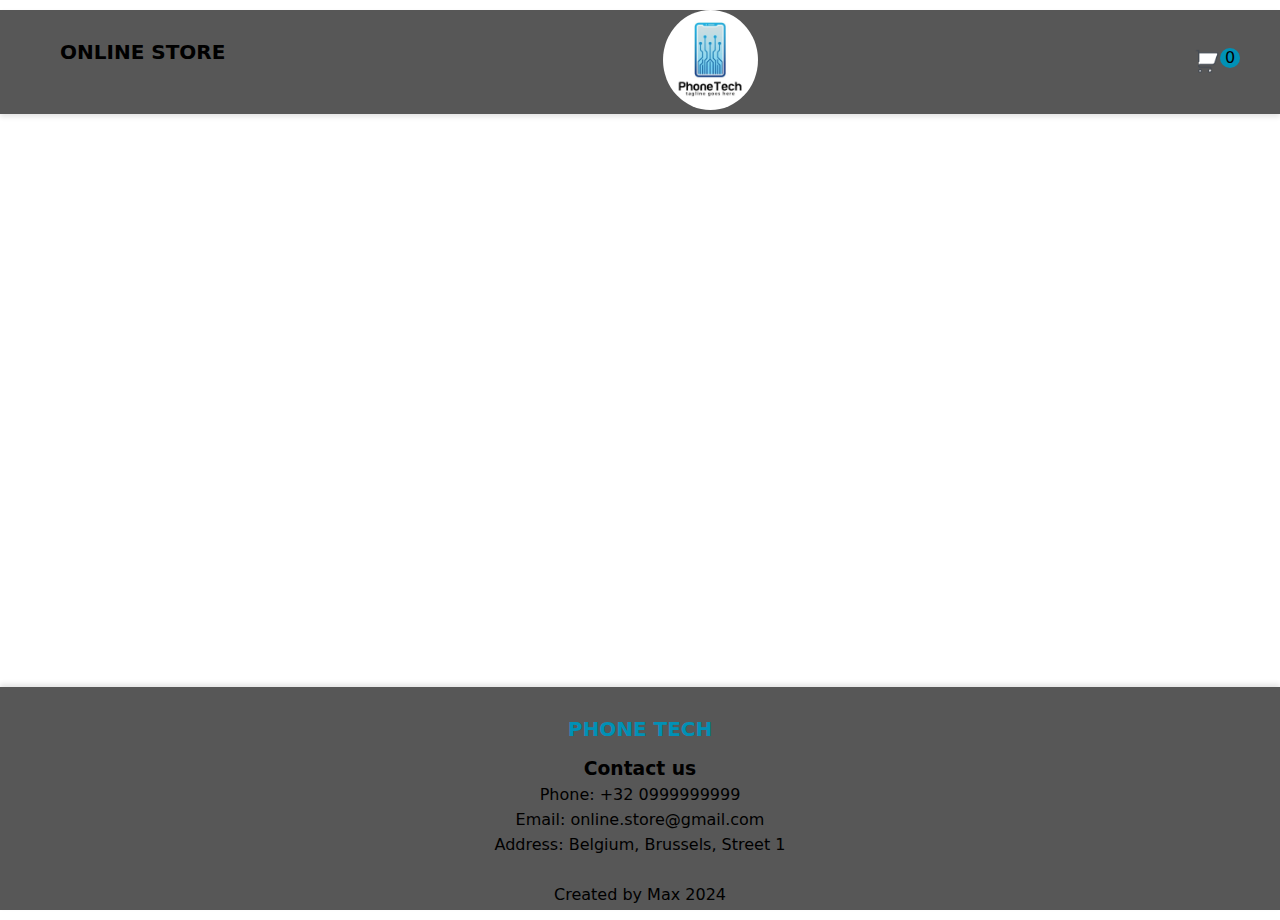
==== cart.html @ 8d4b6809 "html ccs js" ====
<!DOCTYPE html>
<html lang="en">
<head>
    <meta charset="UTF-8">
    <meta name="viewport" content="width=device-width, initial-scale=1.0">
    <link rel="stylesheet" href="style.css">
    <title>Shopping cart</title>
</head>
<body>
    <header>
        <nav>
            <a id="title" href="./index.html">ONLINE STORE</a><a href="./index.html"><img src="./img/logo.jpg" alt="logo" id="logo"></a>
            <div>
                <a href="./cart.html" id="cart"><img src="./img/cart.png" alt="shopping basket"><span id="cart-count">0</span></a>
            </div>
        </nav>
    </header>
    <main>

    </main>
    <footer>
        <div>
            <h2 id="footer-title">PHONE TECH</h2>
            <h3>Contact us</h3>
            <p>Phone: +32 0999999999</p>
            <p>Email: online.store@gmail.com</p>
            <p>Address: Belgium, Brussels, Street 1</p>
            <br>
            <p>Created by Max 2024</p>
        </div>
    </footer>
    <script src="js/products.js"></script>
    <script src="./js/index.js"></script>
</body>
</html>
---- style.css ----
:root{
    --color-accent: #0091b6;
    --color-accent-light: #575757;
    --color-text: black;
}
body{
    font-family: system-ui, -apple-system, BlinkMacSystemFont, 'Segoe UI', Roboto, Oxygen, Ubuntu, Cantarell, 'Open Sans', 'Helvetica Neue', sans-serif;
    margin: 0;
    padding: 10px 0;
    display: flex;
    flex-direction: column;
    height: 100vh;
}
header{
    background-color: var(--color-accent-light);
}
h3, p{
    margin: 6px 0;
}
a{
    text-decoration: none;
    color: var(--color-text);
}
a:hover:not(#cart){
    color: var(--color-accent)
}
#title{
    font-size: 20px;
    font-weight: 800;
    margin-top: 30px;
}
button{
    background-color: var(--color-accent-light);
    color: white;
    padding: 5px 10px;
    border: unset;
    border-radius: 5px;
    cursor: pointer;
}
header{
    box-shadow: 0 3px 5px rgba(0, 0, 0, 0.104);
    margin-bottom: 30px;
}

header nav{
    display: flex;
    justify-content: space-between;
    margin: 0 60px;
}
header nav div{
    display: flex;
    align-items: center;
    gap: 30px;
    position: relative;
}
#cart-count{
    background-color: var(--color-accent);
    border-radius: 100%;
    display: inline-block;
    width: 20px;
    line-height: 20px;
    aspect-ratio: 1;
    text-align: center;
    position: absolute;
}
#logo{
    height: 100px;
    border-radius: 100%;
}
header nav img{
    height: 25px;
}
main{
    margin: 0 6px;
}
footer{
    text-align: center;
    box-shadow: 0 -3px 5px rgba(0, 0, 0, 0.104) ;
    margin-top: auto;
    background-color: var(--color-accent-light);
}
#footer-title{
    font-size: 20px;
    font-weight: 800;
    margin-top: 30px;
    color: var(--color-accent);
}
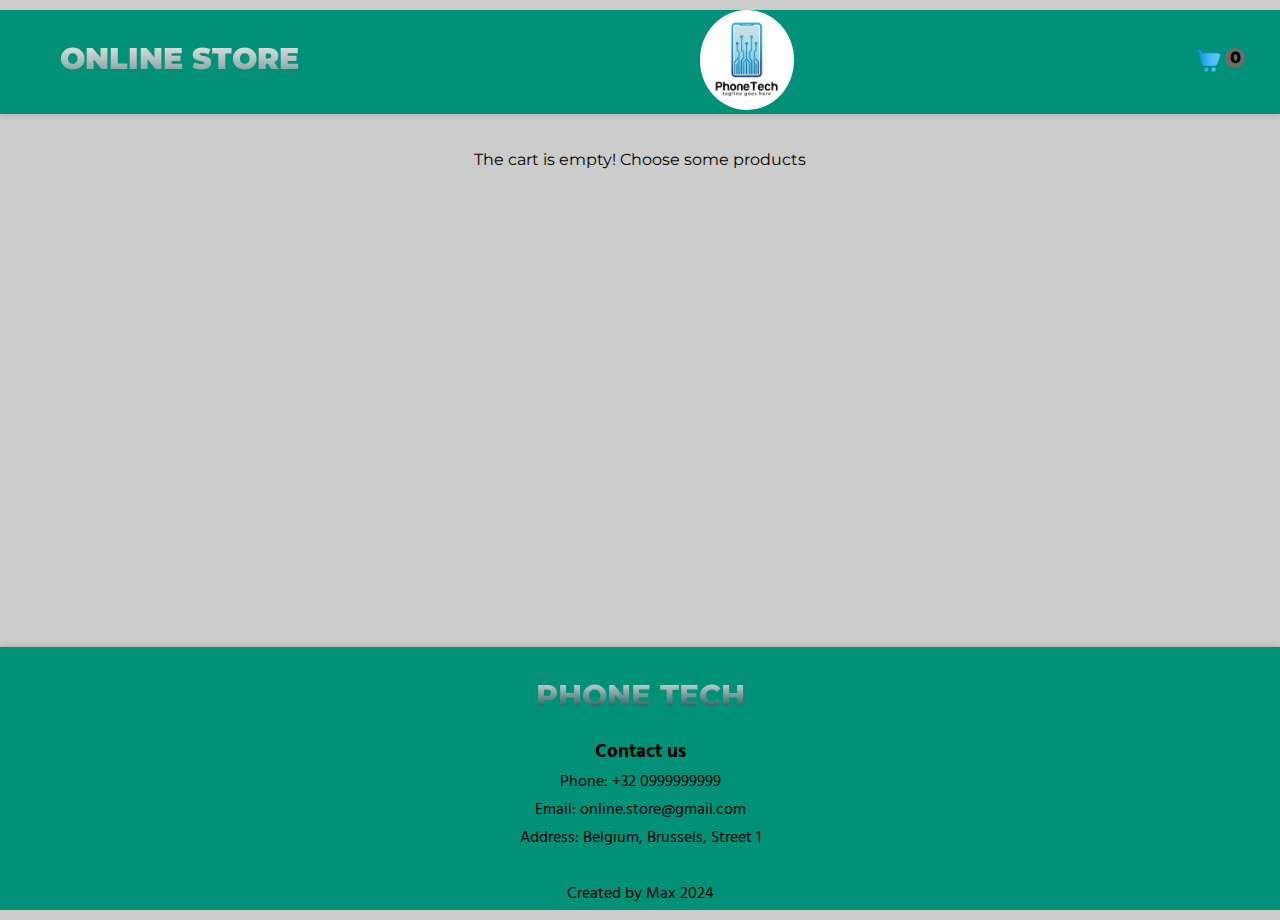
==== commit 9452333c: "js" ====
--- a/cart.html
+++ b/cart.html
@@ -4,6 +4,7 @@
     <meta charset="UTF-8">
     <meta name="viewport" content="width=device-width, initial-scale=1.0">
     <link rel="stylesheet" href="style.css">
+    <link rel="stylesheet" href="cart.css">
     <title>Shopping cart</title>
 </head>
 <body>
@@ -16,7 +17,14 @@
         </nav>
     </header>
     <main>
-
+            <p id="empty-cart" class="hidden">The cart is empty!  <a href="./index.html">Choose some products</a></p>
+            <section id="cart-container"></section>
+            <section id="total"class="hidden">
+            <p>Total items: <span id="amount">0</span></p>
+            <p>Total price: $<span id="price">0</span></p>
+            <button disabled>Buy</button>
+            <button id="reset">Reset</button>
+            </section>
     </main>
     <footer>
         <div>
@@ -30,6 +38,7 @@
         </div>
     </footer>
     <script src="js/products.js"></script>
-    <script src="./js/index.js"></script>
+    <script src="js/cartService.js"></script> <!-- Loaded once -->
+    <script src="js/cart.js"></script>
 </body>
 </html>--- a/style.css
+++ b/style.css
@@ -1,10 +1,14 @@
+
+@import url('https://fonts.googleapis.com/css2?family=Hind+Madurai:wght@300;400;500;600;700&family=Montserrat:ital,wght@0,100..900;1,100..900&display=swap');
+
 :root{
-    --color-accent: #0091b6;
-    --color-accent-light: #575757;
+    --color-accent: #746a68;
+    --color-accent-light: #019179;
     --color-text: black;
 }
 body{
-    font-family: system-ui, -apple-system, BlinkMacSystemFont, 'Segoe UI', Roboto, Oxygen, Ubuntu, Cantarell, 'Open Sans', 'Helvetica Neue', sans-serif;
+    font-family: 'Montserrat', sans-serif;
+    background-color: #cccccc;
     margin: 0;
     padding: 10px 0;
     display: flex;
@@ -25,21 +29,27 @@
     color: var(--color-accent)
 }
 #title{
-    font-size: 20px;
-    font-weight: 800;
+    font-size: 30px;
+    font-weight: 900;
     margin-top: 30px;
+    background: linear-gradient(#eee, #00423f);
+    -webkit-background-clip: text;
+    -webkit-text-fill-color: transparent;
 }
 button{
     background-color: var(--color-accent-light);
+    font-family: 'Hind Madurai', sans-serif;
+    font-weight: 600;
     color: white;
     padding: 5px 10px;
-    border: unset;
+    border: solid 1px var(--color-text);
     border-radius: 5px;
     cursor: pointer;
 }
 header{
     box-shadow: 0 3px 5px rgba(0, 0, 0, 0.104);
-    margin-bottom: 30px;
+    margin: 0 0 30px 0;
+    padding: 0;
 }
 
 header nav{
@@ -55,6 +65,7 @@
 }
 #cart-count{
     background-color: var(--color-accent);
+    font-weight: 800;
     border-radius: 100%;
     display: inline-block;
     width: 20px;
@@ -62,6 +73,7 @@
     aspect-ratio: 1;
     text-align: center;
     position: absolute;
+    margin-left: 5px;
 }
 #logo{
     height: 100px;
@@ -78,10 +90,17 @@
     box-shadow: 0 -3px 5px rgba(0, 0, 0, 0.104) ;
     margin-top: auto;
     background-color: var(--color-accent-light);
+    font-family: 'Hind Madurai', sans-serif;
 }
 #footer-title{
-    font-size: 20px;
+    font-size: 30px;
     font-weight: 800;
     margin-top: 30px;
-    color: var(--color-accent);
+    background: -webkit-linear-gradient(#eee, #00423f);
+    -webkit-background-clip: text;
+    -webkit-text-fill-color: transparent;
+    font-family: 'Montserrat', sans-serif;
 }
+.hidden {
+    display: none;
+}
--- a/cart.css
+++ b/cart.css
@@ -0,0 +1,30 @@
+#cart-container{
+    max-width: 500px;
+    margin: auto;
+    font-family: 'Hind Madurai', sans-serif;
+    font-weight: 600;
+    text-shadow: 0 0 5px rgba(0, 0, 0, 0.527);
+}
+.card-product{
+    display: flex;
+    align-items: center;
+    height: 100px;
+    gap: 20px;
+}
+.card-product img{
+    height: 100%;
+}
+.card-product h3{
+    width: 130px;
+}
+.card-product div{
+    background-color: var(--color-accent-light);
+    padding: 3px;
+    border-radius: 5px;
+}
+#total{
+    text-align: center;
+}
+#empty-cart{
+    text-align: center;
+}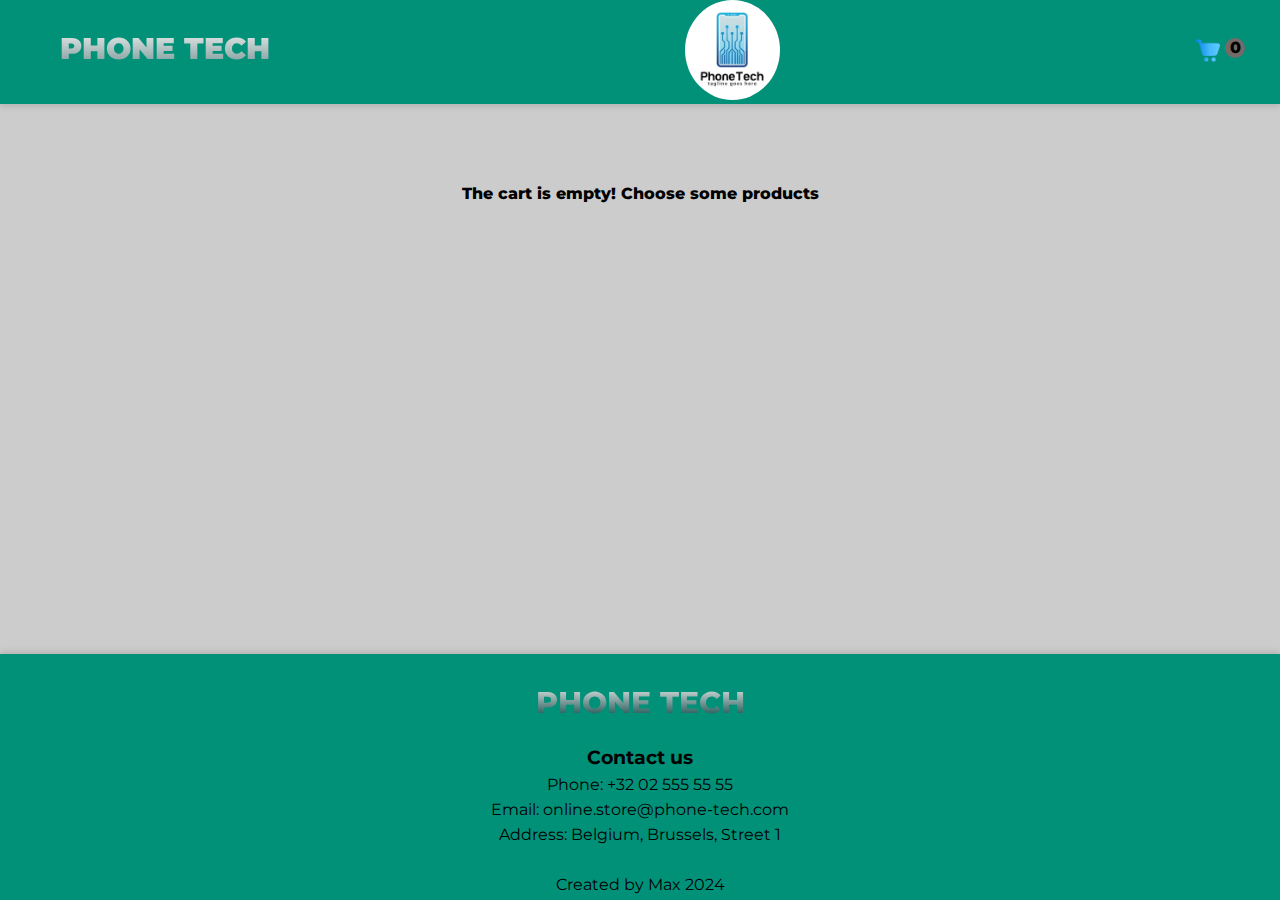
==== commit a6a91ed3: "css + comments" ====
--- a/cart.html
+++ b/cart.html
@@ -10,7 +10,7 @@
 <body>
     <header>
         <nav>
-            <a id="title" href="./index.html">ONLINE STORE</a><a href="./index.html"><img src="./img/logo.jpg" alt="logo" id="logo"></a>
+            <a id="title" href="./index.html">PHONE TECH</a><a href="./index.html"><img src="./img/logo.jpg" alt="logo" id="logo"></a>
             <div>
                 <a href="./cart.html" id="cart"><img src="./img/cart.png" alt="shopping basket"><span id="cart-count">0</span></a>
             </div>
@@ -21,7 +21,7 @@
             <section id="cart-container"></section>
             <section id="total"class="hidden">
             <p>Total items: <span id="amount">0</span></p>
-            <p>Total price: $<span id="price">0</span></p>
+            <p>Total price: EUR<span id="price">0</span></p>
             <button disabled>Buy</button>
             <button id="reset">Reset</button>
             </section>
@@ -30,8 +30,8 @@
         <div>
             <h2 id="footer-title">PHONE TECH</h2>
             <h3>Contact us</h3>
-            <p>Phone: +32 0999999999</p>
-            <p>Email: online.store@gmail.com</p>
+            <p>Phone: +32 02 555 55 55</p>
+            <p>Email: online.store@phone-tech.com</p>
             <p>Address: Belgium, Brussels, Street 1</p>
             <br>
             <p>Created by Max 2024</p>
--- a/style.css
+++ b/style.css
@@ -10,7 +10,7 @@
     font-family: 'Montserrat', sans-serif;
     background-color: #cccccc;
     margin: 0;
-    padding: 10px 0;
+    padding: 0;
     display: flex;
     flex-direction: column;
     height: 100vh;
@@ -83,14 +83,14 @@
     height: 25px;
 }
 main{
-    margin: 0 6px;
+    margin: 0 60px;
 }
 footer{
     text-align: center;
     box-shadow: 0 -3px 5px rgba(0, 0, 0, 0.104) ;
     margin-top: auto;
     background-color: var(--color-accent-light);
-    font-family: 'Hind Madurai', sans-serif;
+    font-family: 'Montserrat', sans-serif;
 }
 #footer-title{
     font-size: 30px;
--- a/cart.css
+++ b/cart.css
@@ -26,5 +26,7 @@
     text-align: center;
 }
 #empty-cart{
+    margin-top: 50px;
     text-align: center;
+    font-weight: 800;
 }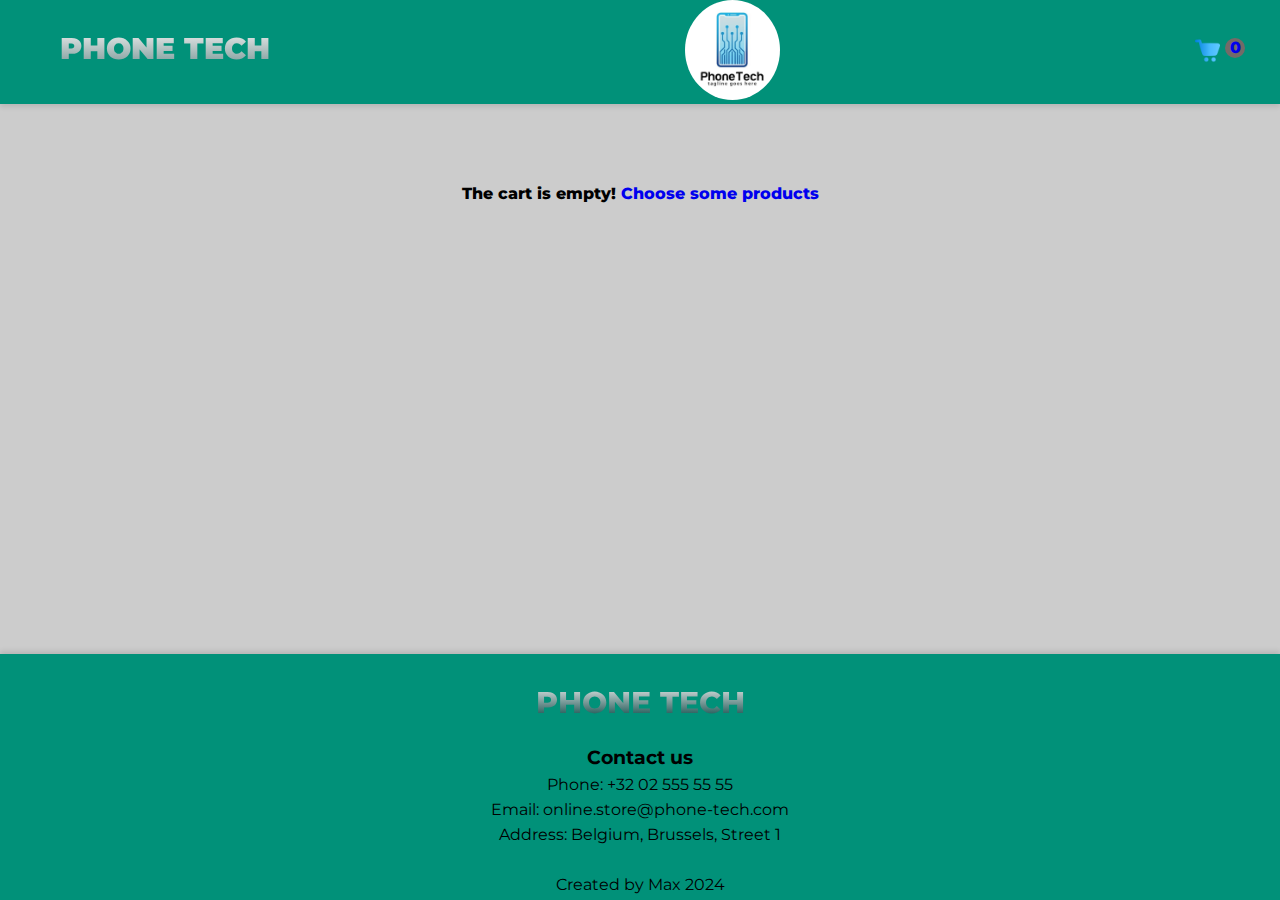
==== commit 4cae02ed: "seo" ====
--- a/cart.html
+++ b/cart.html
@@ -3,9 +3,23 @@
 <head>
     <meta charset="UTF-8">
     <meta name="viewport" content="width=device-width, initial-scale=1.0">
+    <!-- Meta Description -->
+    <meta name="description" content="PHONE TECH is your online store for the best phones and tech accessories. We offer high-quality products at competitive prices.">
+    <!-- Keywords -->
+    <meta name="keywords" content="phones, tech accessories, online store, smartphones, gadgets">
+    <!-- Author -->
+    <meta name="author" content="Max">
     <link rel="stylesheet" href="style.css">
     <link rel="stylesheet" href="cart.css">
-    <title>Shopping cart</title>
+    <title>PHONE TECH | Shopping cart</title>
+    <link rel="canonical" href="https://www.phone-tech.com/index.html">
+    <!-- Open Graph for Social Media Sharing -->
+    <meta property="og:title" content="PHONE TECH | Online Technology Store">
+    <meta property="og:description" content="Discover the best phones and tech accessories at PHONE TECH. Shop now and enjoy exclusive deals.">
+    <meta property="og:image" content="https://www.phone-tech.com/img/logo.jpg">
+    <meta property="og:url" content="https://www.phone-tech.com/index.html">
+    <meta property="og:type" content="website">
+</head>
 </head>
 <body>
     <header>
--- a/style.css
+++ b/style.css
@@ -18,12 +18,18 @@
 header{
     background-color: var(--color-accent-light);
 }
+h1{
+    font-family: 'Hind Madurai', sans-serif;
+    font-weight: 800;
+    text-align: center;
+    font-size: 35px;
+    color: var(--color-accent);
+}
 h3, p{
     margin: 6px 0;
 }
 a{
     text-decoration: none;
-    color: var(--color-text);
 }
 a:hover:not(#cart){
     color: var(--color-accent)
